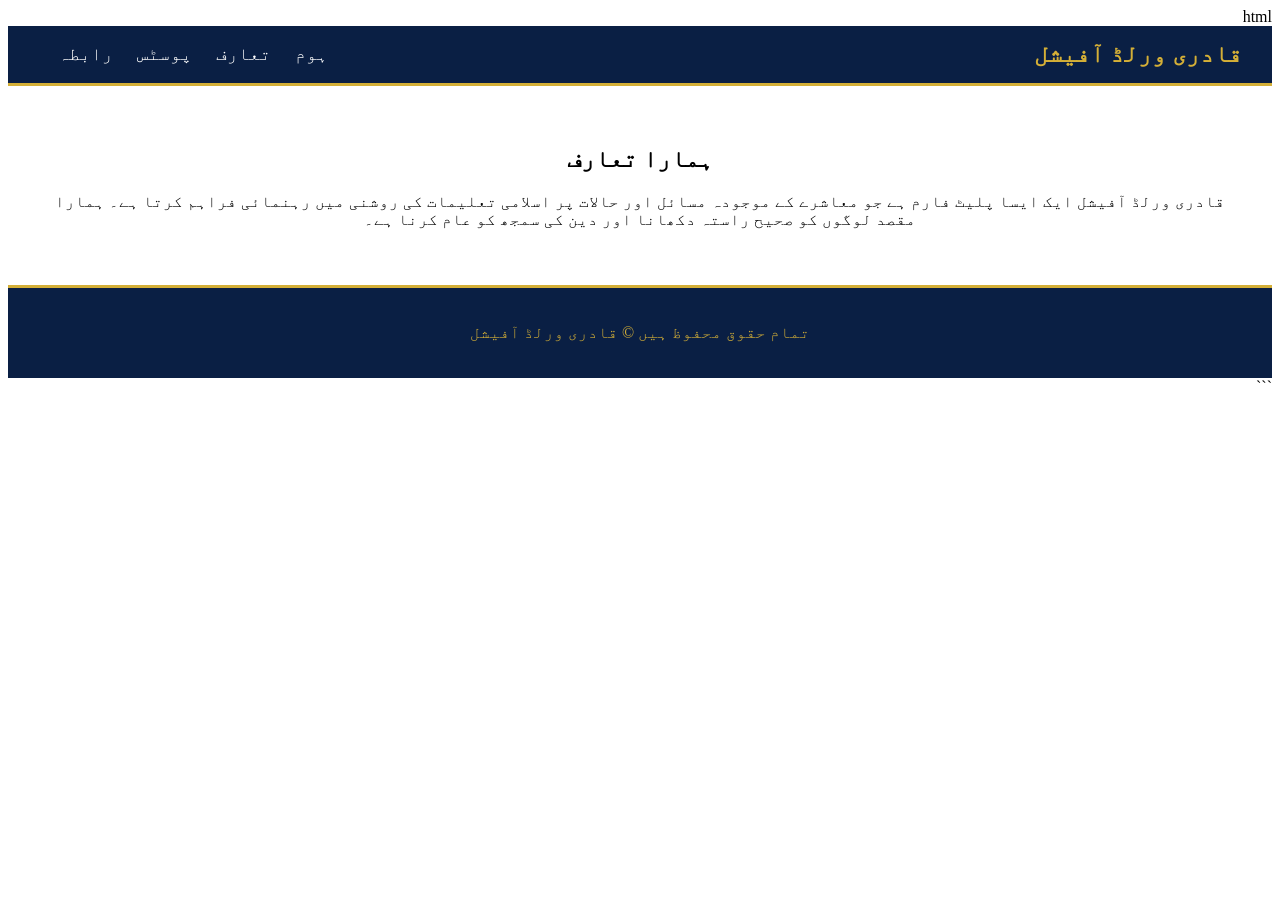
==== about.html @ b3939dc3 "Create about.html" ====
html
<!DOCTYPE html>
<html lang="ur" dir="rtl">
<head>
<meta charset="UTF-8">
<meta name="viewport" content="width=device-width, initial-scale=1.0">
<title>تعارف - قادری ورلڈ آفیشل</title>
<link rel="stylesheet" href="style.css">
</head>
<body>

<header class="navbar">
  <div class="logo">قادری ورلڈ آفیشل</div>
  <nav>
    <a href="index.html">ہوم</a>
    <a href="about.html">تعارف</a>
    <a href="posts.html">پوسٹس</a>
    <a href="contact.html">رابطہ</a>
  </nav>
</header>

<section class="intro">
  <h1>ہمارا تعارف</h1>
  <p>قادری ورلڈ آفیشل ایک ایسا پلیٹ فارم ہے جو معاشرے کے موجودہ مسائل اور حالات پر اسلامی تعلیمات کی روشنی میں رہنمائی فراہم کرتا ہے۔ ہمارا مقصد لوگوں کو صحیح راستہ دکھانا اور دین کی سمجھ کو عام کرنا ہے۔</p>
</section>

<footer>
  <p>تمام حقوق محفوظ ہیں © قادری ورلڈ آفیشل</p>
</footer>

</body>
</html>
```
---- style.css ----
```css
body {
  margin: 0;
  font-family: 'Noto Nastaliq Urdu', serif;
  background-color: #0a1f44;
  color: #ffffff;
}

.navbar {
  display: flex;
  justify-content: space-between;
  align-items: center;
  background-color: #0a1f44;
  padding: 15px 30px;
  border-bottom: 3px solid #d4af37;
}

.logo {
  font-size: 24px;
  font-weight: bold;
  color: #d4af37;
}

nav a {
  color: #ffffff;
  text-decoration: none;
  margin-left: 20px;
  font-size: 18px;
}

nav a:hover {
  color: #d4af37;
}

.hero {
  text-align: center;
  padding: 60px 20px;
  background-color: #12295c;
}

.hero h1 {
  color: #d4af37;
  font-size: 36px;
}

.intro {
  padding: 40px 30px;
  text-align: center;
}

footer {
  text-align: center;
  padding: 20px;
  background-color: #0a1f44;
  border-top: 3px solid #d4af37;
  color: #d4af37;
}
```
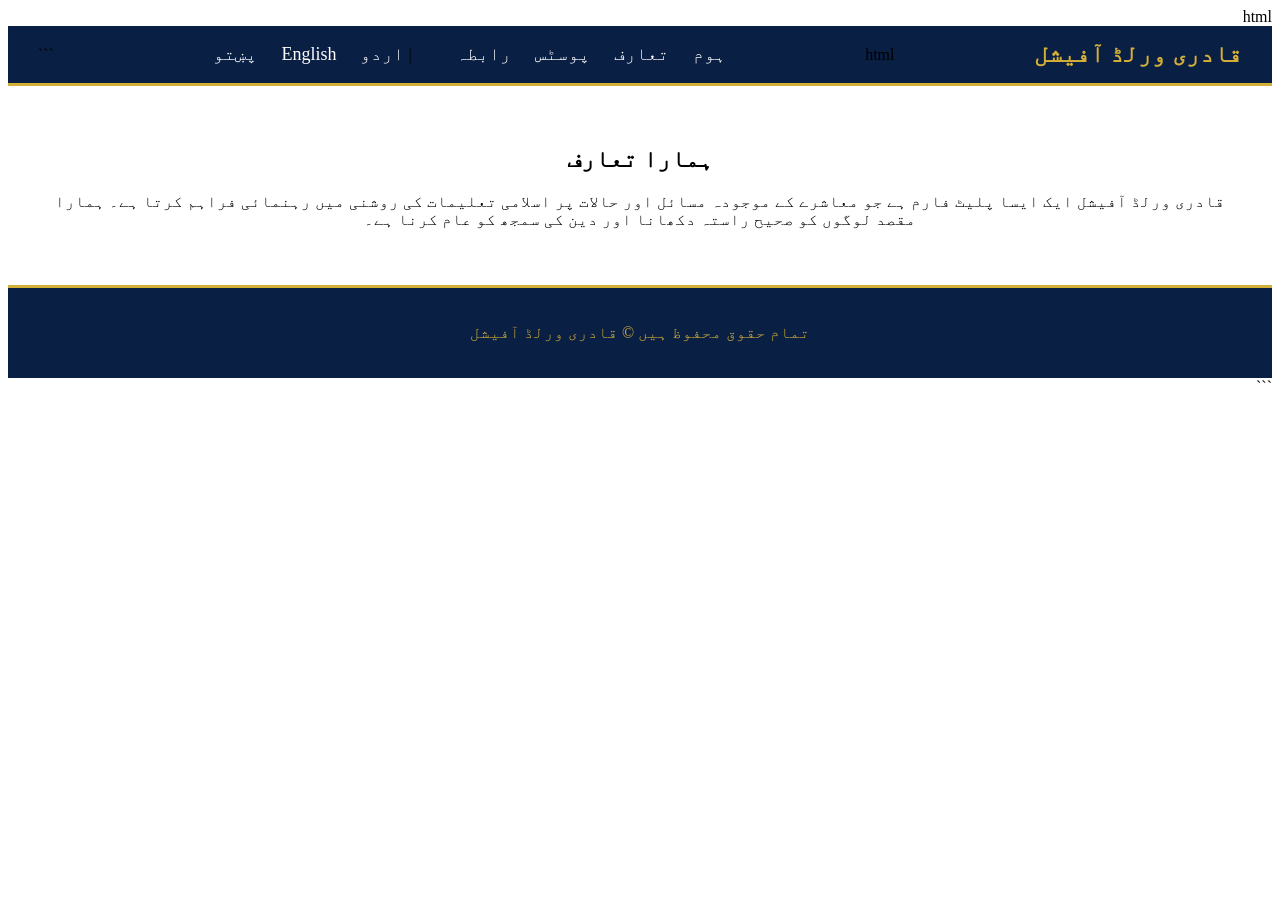
==== commit 4b6f35cd: "Update about.html" ====
--- a/about.html
+++ b/about.html
@@ -11,12 +11,18 @@
 
 <header class="navbar">
   <div class="logo">قادری ورلڈ آفیشل</div>
-  <nav>
+  html
+<nav>
     <a href="index.html">ہوم</a>
     <a href="about.html">تعارف</a>
     <a href="posts.html">پوسٹس</a>
     <a href="contact.html">رابطہ</a>
-  </nav>
+    <span style="margin-right:20px;">|</span>
+    <a href="about.html">اردو</a>
+    <a href="about-en.html">English</a>
+    <a href="about-ps.html">پښتو</a>
+</nav>
+```
 </header>
 
 <section class="intro">
